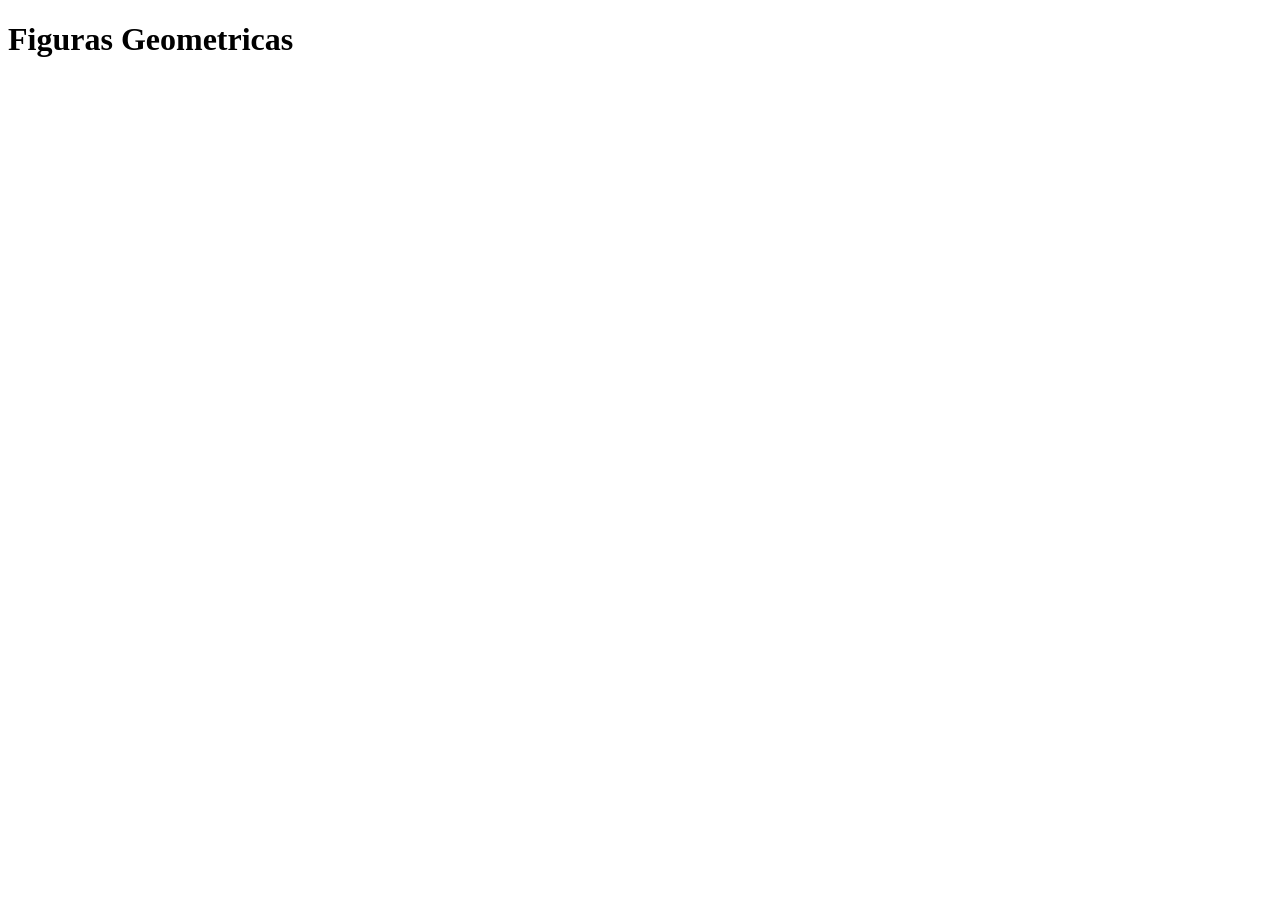
==== Taller_Figuras/index.html @ 7e05b4b0 "Se creo el archivo JS y Html para el primer proyecto, Se incorporo la interaccion entre el archivo J" ====
<!DOCTYPE html>
<html lang="en">
<head>
    <meta charset="UTF-8">
    <meta http-equiv="X-UA-Compatible" content="IE=edge">
    <meta name="viewport" content="width=device-width, initial-scale=1.0">
    <script src="./figuras.js"></script>
    <title>Figuras Geometricas</title>
</head>
<body>
    <h1>Figuras Geometricas</h1>
</body>
</html>
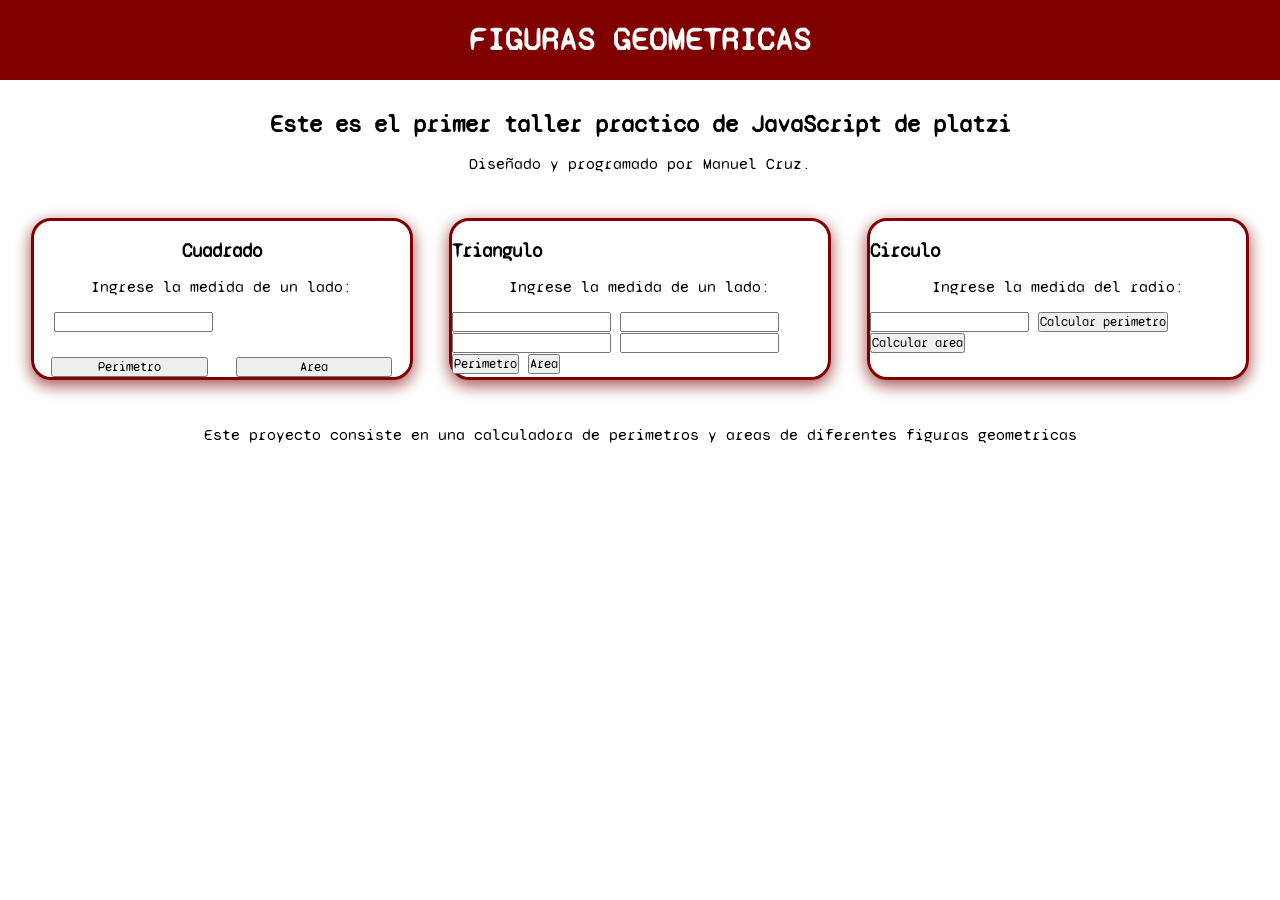
==== commit fb222844: "Se termina la estructura de Html sin las interaccinoes de JS. Se deja parcialmente terminada la hoja" ====
--- a/Taller_Figuras/index.html
+++ b/Taller_Figuras/index.html
@@ -4,10 +4,52 @@
     <meta charset="UTF-8">
     <meta http-equiv="X-UA-Compatible" content="IE=edge">
     <meta name="viewport" content="width=device-width, initial-scale=1.0">
+    <link rel="stylesheet" href="./style.css">
+    <link rel="preconnect" href="https://fonts.googleapis.com">
+    <link rel="preconnect" href="https://fonts.gstatic.com" crossorigin>
+    <link href="https://fonts.googleapis.com/css2?family=Syne+Mono&display=swap" rel="stylesheet">
     <script src="./figuras.js"></script>
     <title>Figuras Geometricas</title>
 </head>
 <body>
-    <h1>Figuras Geometricas</h1>
+    <header>
+        <h1>FIGURAS GEOMETRICAS</h1>
+    </header>
+    <main>
+        <h2>Este es el primer taller practico de JavaScript de platzi</h3>
+        <p>Diseñado y programado por Manuel Cruz.</p>
+        <div class="box-container">
+            <section class="square-container">
+                <img src="" alt="">
+                <h3>Cuadrado</h3>
+                <p>Ingrese la medida de un lado:</p>
+                <input type="number">
+                <div>
+                    <button type="button">Perimetro</button>
+                    <button type="button">Area</button>
+                </div>
+            </section>
+            <section class="triangle-container">
+                <img src="" alt="">
+                <h3>Triangulo</h3>
+                <p>Ingrese la medida de un lado:</p>
+                <input type="number">
+                <input type="number">
+                <input type="number">
+                <input type="number">
+                <button type="button">Perimetro</button>
+                <button type="button">Area</button>
+            </section>
+            <section class="circle-container">
+                <img src="" alt="">
+                <h3>Circulo</h3>
+                <p>Ingrese la medida del radio:</p>
+                <input type="number">
+                <button type="button">Calcular perimetro</button>
+                <button type="button">Calcular area</button>
+            </section>
+        </div>
+        <p>Este proyecto consiste en una calculadora de perimetros y areas de diferentes figuras geometricas</p>
+    </body>
 </body>
 </html>
--- a/Taller_Figuras/style.css
+++ b/Taller_Figuras/style.css
@@ -0,0 +1,70 @@
+* {
+    padding: 0;
+    margin: 0;
+    font-family: 'Syne Mono', monospace;
+}
+header {
+    height: 80px;
+    width: 100%;
+    background-color: #800000;
+}
+header h1 {
+    width: 360px;
+    margin: 0 auto;
+    padding-top: 20px;
+    text-align: center;
+    color: #ffffff;
+}
+main {
+    padding-top: 30px;
+    width: 100%;
+}
+main h2 {
+    margin: 0 auto;
+    width: 90%;
+    text-align: center;
+}
+main p {
+    margin: 0 auto;
+    padding: 15px;
+    width: 80%;
+    min-width: 200px;
+    text-align: center;
+}
+main .box-container {
+    display: grid;
+    margin: 0 auto;
+    padding: 30px 0;
+    width: 98%;
+    grid-template-columns: 1fr 1fr 1fr;
+}
+main .box-container section {
+    margin: 0 auto;
+    width: 90%;
+    border-radius: 20px;
+    border: solid 3px #800000;
+    box-shadow: 0px 5px 15px 1px rgba(128,0,0,0.65);
+}
+main .box-container .square-container h3 {
+    width: 100%;
+    text-align: center;
+}
+main .box-container .square-container p {
+    padding: 15px 0;
+    margin: 0 auto;
+    width: 100%;
+}
+main .box-container .square-container input {
+    margin-left: 20px;
+    margin-bottom: 25px;
+}
+main .box-container .square-container div {
+    display: grid;
+    margin: 0 auto;
+    width: 98%;
+    grid-template-columns: 1fr 1fr;
+}
+main .box-container .square-container div button {
+    margin: 0 auto;
+    width: 85%
+}
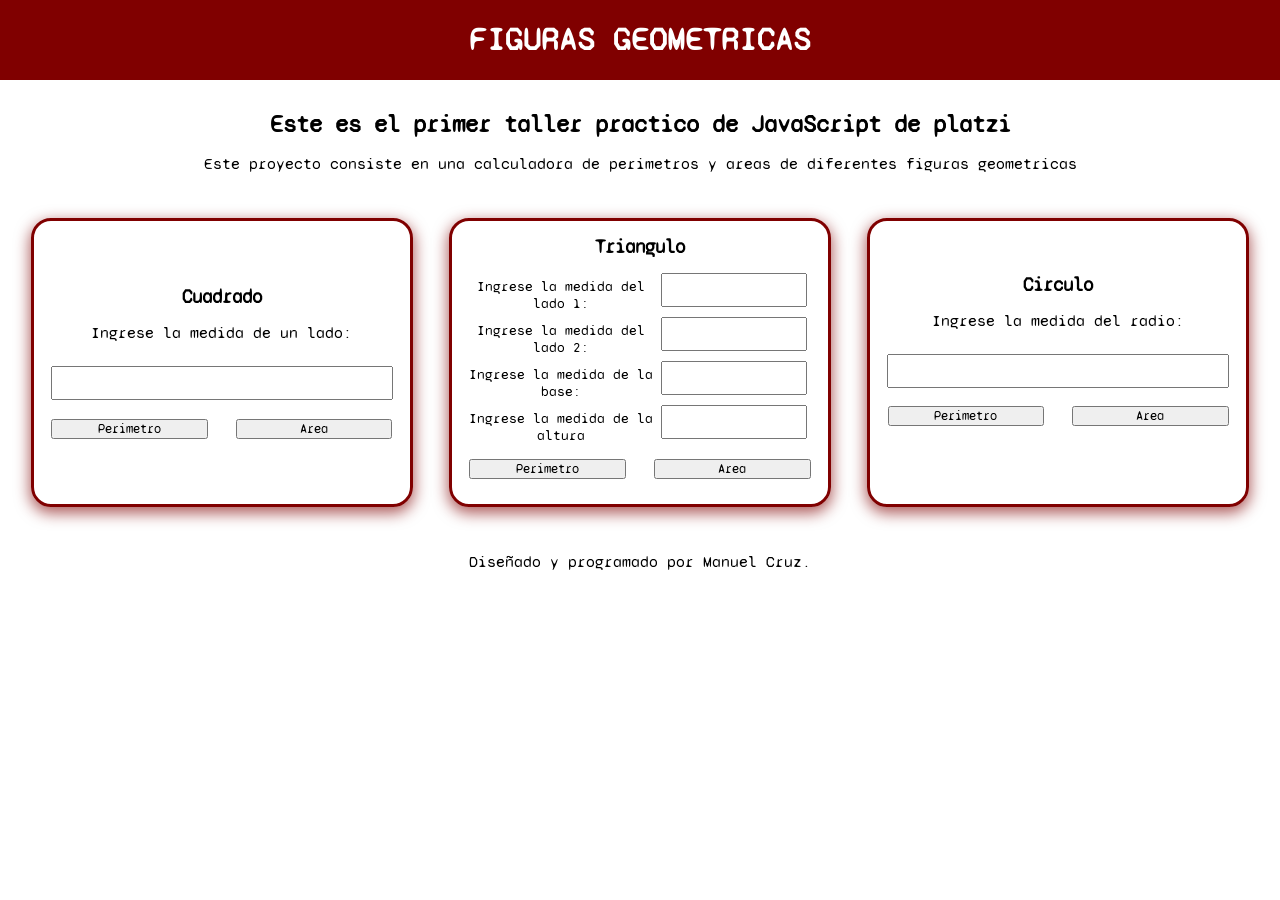
==== commit 1e4e4fe1: "Se termina el diseño con CSS y HTML sin resposive design ni las etiquetas en los inputs para interac" ====
--- a/Taller_Figuras/index.html
+++ b/Taller_Figuras/index.html
@@ -17,10 +17,9 @@
     </header>
     <main>
         <h2>Este es el primer taller practico de JavaScript de platzi</h3>
-        <p>Diseñado y programado por Manuel Cruz.</p>
+        <p>Este proyecto consiste en una calculadora de perimetros y areas de diferentes figuras geometricas</p>
         <div class="box-container">
             <section class="square-container">
-                <img src="" alt="">
                 <h3>Cuadrado</h3>
                 <p>Ingrese la medida de un lado:</p>
                 <input type="number">
@@ -30,26 +29,33 @@
                 </div>
             </section>
             <section class="triangle-container">
-                <img src="" alt="">
                 <h3>Triangulo</h3>
-                <p>Ingrese la medida de un lado:</p>
-                <input type="number">
-                <input type="number">
-                <input type="number">
-                <input type="number">
-                <button type="button">Perimetro</button>
-                <button type="button">Area</button>
+                <div class="input-container">
+                    <p>Ingrese la medida del lado 1:</p>
+                    <input type="number">
+                    <p>Ingrese la medida del lado 2:</p>
+                    <input type="number">
+                    <p>Ingrese la medida de la base:</p>
+                    <input type="number">
+                    <p>Ingrese la medida de la altura</p>
+                    <input type="number">
+                </div>
+                <div class="button-container">
+                    <button type="button">Perimetro</button>
+                    <button type="button">Area</button>
+                </div>
             </section>
             <section class="circle-container">
-                <img src="" alt="">
                 <h3>Circulo</h3>
                 <p>Ingrese la medida del radio:</p>
                 <input type="number">
-                <button type="button">Calcular perimetro</button>
-                <button type="button">Calcular area</button>
+                <div class="button-container">
+                    <button type="button">Perimetro</button>
+                    <button type="button">Area</button>
+                </div>
             </section>
         </div>
-        <p>Este proyecto consiste en una calculadora de perimetros y areas de diferentes figuras geometricas</p>
+        <p>Diseñado y programado por Manuel Cruz.</p>
     </body>
 </body>
 </html>
--- a/Taller_Figuras/style.css
+++ b/Taller_Figuras/style.css
@@ -41,6 +41,10 @@
 main .box-container section {
     margin: 0 auto;
     width: 90%;
+    display: flex;
+    flex-direction: column;
+    justify-content: center;
+    align-items: center;
     border-radius: 20px;
     border: solid 3px #800000;
     box-shadow: 0px 5px 15px 1px rgba(128,0,0,0.65);
@@ -55,16 +59,71 @@
     width: 100%;
 }
 main .box-container .square-container input {
-    margin-left: 20px;
-    margin-bottom: 25px;
+    width: 90%;
+    height: 30px;
+    margin: 0.54rem;
 }
 main .box-container .square-container div {
     display: grid;
     margin: 0 auto;
+    padding-top: 10px;
     width: 98%;
     grid-template-columns: 1fr 1fr;
 }
 main .box-container .square-container div button {
     margin: 0 auto;
     width: 85%
+}
+main .box-container .triangle-container h3 {
+    width: 100%;
+    padding: 15px 0;
+    text-align: center;
+}
+main .box-container .triangle-container p {
+    padding: 15px 0;
+    margin: 0 auto;
+    width: 100%;
+}
+main .box-container .triangle-container .input-container {
+    display: grid;
+    margin: 0 auto;
+    width: 95%;
+    grid-template-columns: 1fr 1fr;
+}
+main .box-container .triangle-container .input-container p {
+    font-size: 14px;
+    padding: 5px 0;
+}
+main .box-container .triangle-container .input-container input {
+    width: 90%;
+    height: 30px;
+}
+main .box-container .triangle-container .button-container {
+    display: grid;
+    margin: 0 auto;
+    padding-top: 10px;
+    padding-bottom: 25px;
+    width: 98%;
+    grid-template-columns: 1fr 1fr;
+}
+main .box-container .triangle-container .button-container button {
+    margin: 0 auto;
+    width: 85%
+}
+main .box-container .circle-container input {
+    width: 90%;
+    height: 30px;
+    margin: 0.54rem;
+}
+main .box-container .circle-container .button-container {
+    display: grid;
+    margin: 0 auto;
+    padding-top: 10px;
+    padding-bottom: 25px;
+    width: 98%;
+    grid-template-columns: 1fr 1fr;
+}
+main .box-container .circle-container .button-container button {
+    margin: 0 auto;
+    width: 85%
 }
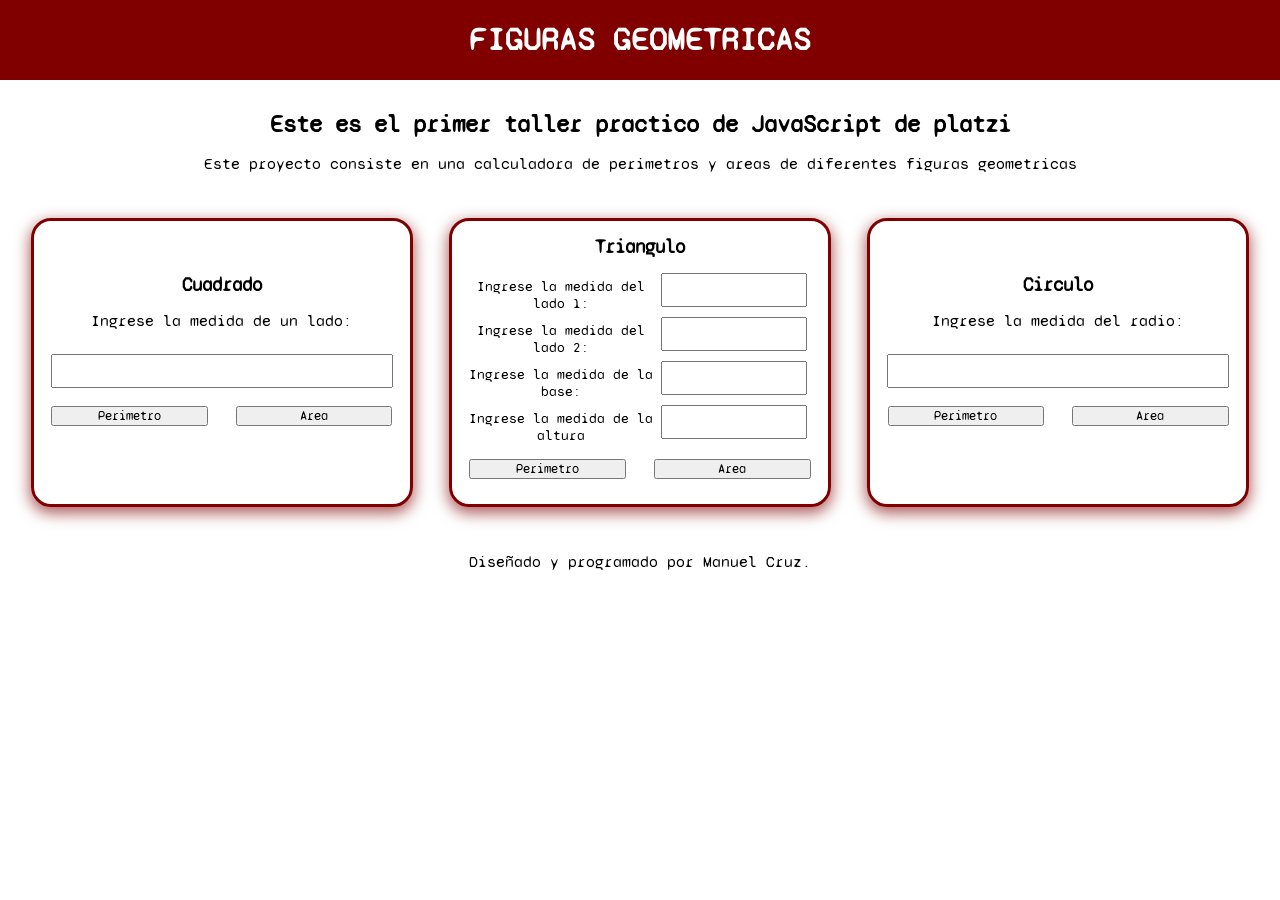
==== commit 19a54c93: "Se completa el responsive design con CSS, Se añade al codigo htlm y se cambiaroin pequeños errores e" ====
--- a/Taller_Figuras/index.html
+++ b/Taller_Figuras/index.html
@@ -5,6 +5,7 @@
     <meta http-equiv="X-UA-Compatible" content="IE=edge">
     <meta name="viewport" content="width=device-width, initial-scale=1.0">
     <link rel="stylesheet" href="./style.css">
+    <link rel="stylesheet" href="./mobile-style.css" media="(max-width: 840px)">
     <link rel="preconnect" href="https://fonts.googleapis.com">
     <link rel="preconnect" href="https://fonts.gstatic.com" crossorigin>
     <link href="https://fonts.googleapis.com/css2?family=Syne+Mono&display=swap" rel="stylesheet">
--- a/Taller_Figuras/style.css
+++ b/Taller_Figuras/style.css
@@ -67,6 +67,7 @@
     display: grid;
     margin: 0 auto;
     padding-top: 10px;
+    padding-bottom: 25px;
     width: 98%;
     grid-template-columns: 1fr 1fr;
 }
--- a/Taller_Figuras/mobile-style.css
+++ b/Taller_Figuras/mobile-style.css
@@ -0,0 +1,9 @@
+main .box-container {
+    display: grid;
+    margin: 0 auto;
+    width: 98%;
+    grid-template-columns: 1fr;
+}
+main .box-container section {
+    margin-bottom: 30px;
+}
